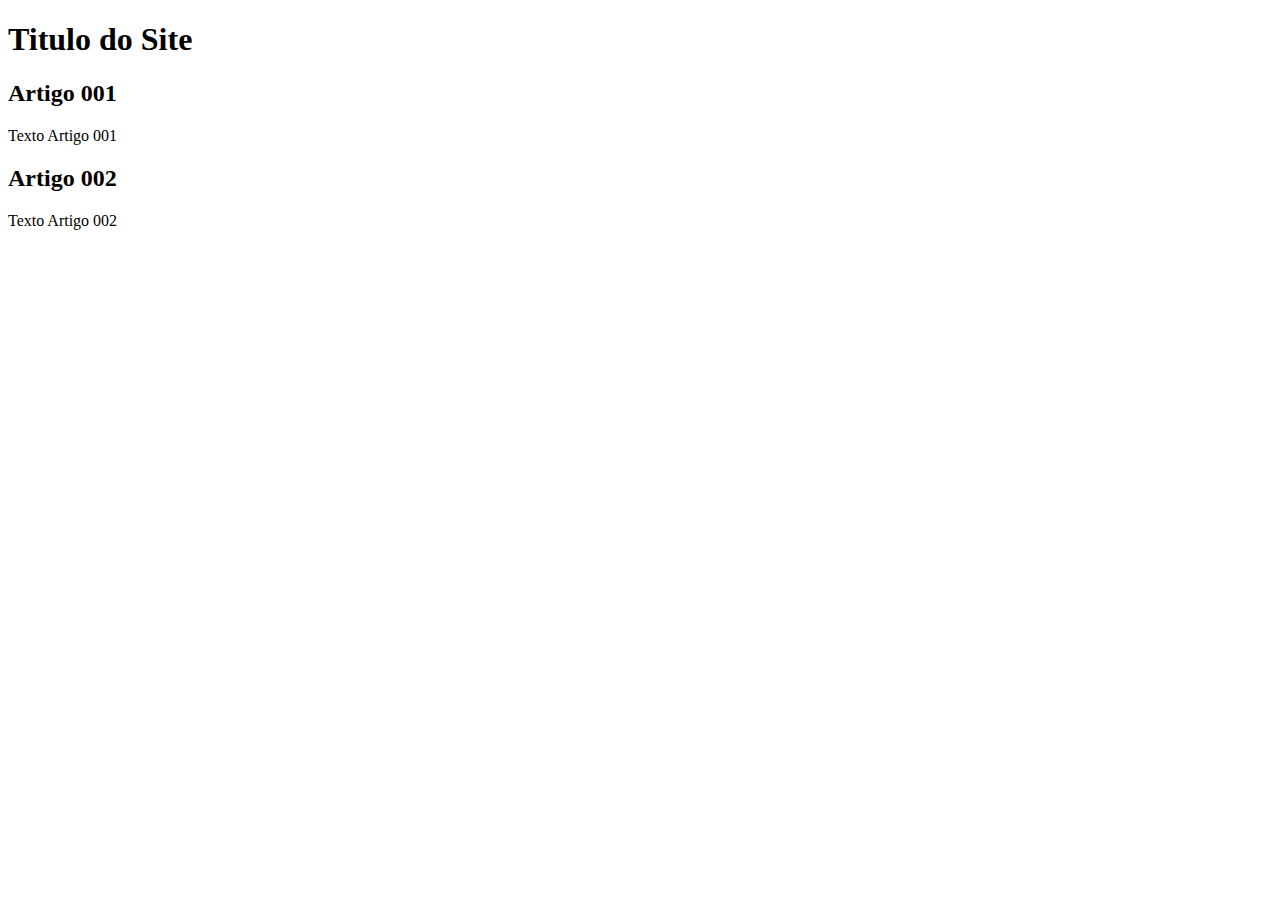
==== index.html @ e1f2f0cd "add index" ====
<!DOCTYPE html>
<html lang="pt-br">
<head>
    <meta charset="UTF-8">
    <meta http-equiv="X-UA-Compatible" content="IE=edge">
    <meta name="viewport" content="width=device-width, initial-scale=1.0">
    <title>Titulo do Site</title>
</head>
<body>
    <main>
        <header>
           <h1>Titulo do Site</h1> 
        </header>
        <article>
            <h2>Artigo 001</h2>
            <p>Texto Artigo 001</p>
        </article>
        <article>
           <h2>Artigo 002</h2> 
           <p>Texto Artigo 002</p>
        </article>
    </main>
</body>
</html>
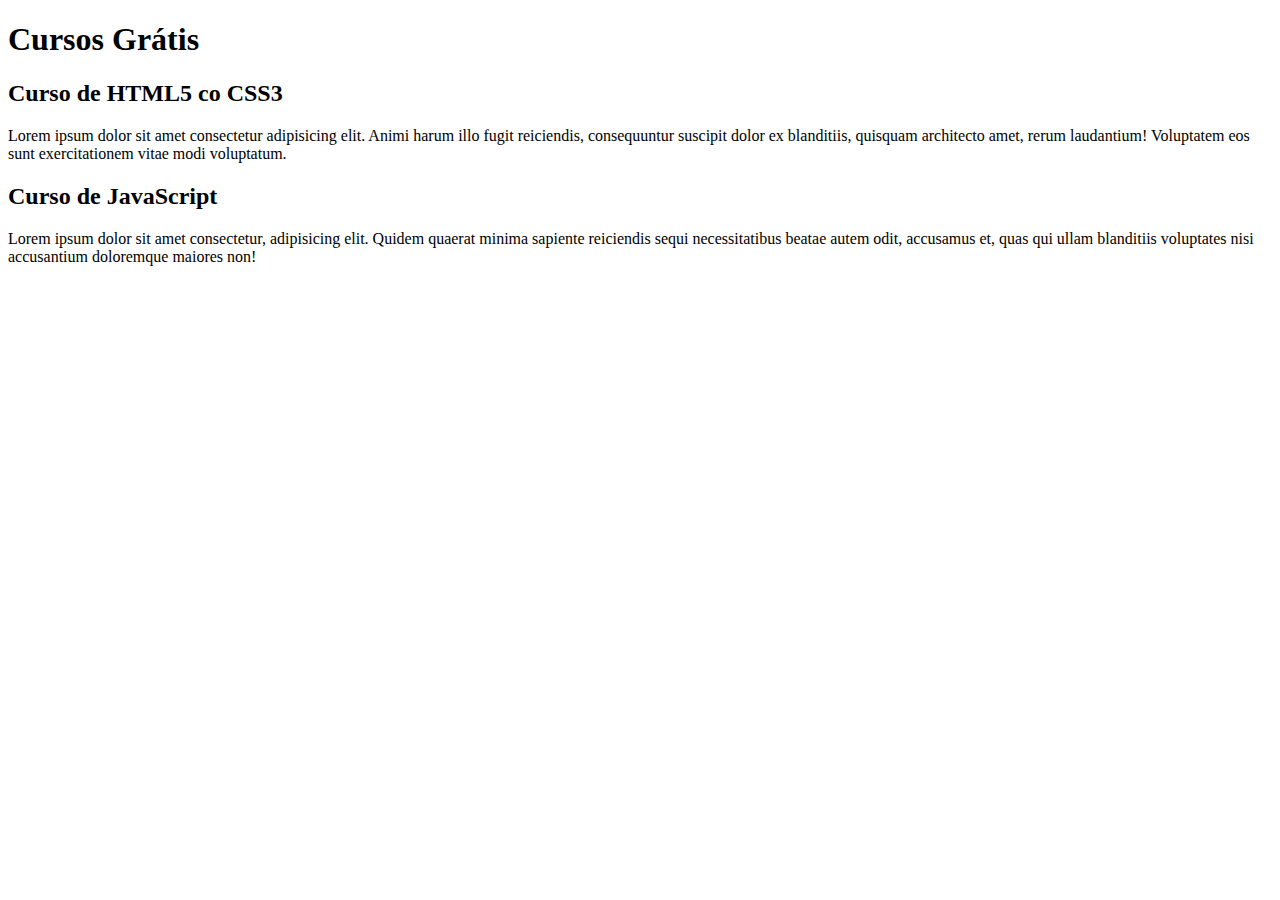
==== commit b078036f: "Comecei a escrever o conteúdo" ====
--- a/index.html
+++ b/index.html
@@ -9,15 +9,15 @@
 <body>
     <main>
         <header>
-           <h1>Titulo do Site</h1> 
+           <h1>Cursos Grátis</h1> 
         </header>
         <article>
-            <h2>Artigo 001</h2>
-            <p>Texto Artigo 001</p>
+            <h2>Curso de HTML5 co CSS3</h2>
+            <p>Lorem ipsum dolor sit amet consectetur adipisicing elit. Animi harum illo fugit reiciendis, consequuntur suscipit dolor ex blanditiis, quisquam architecto amet, rerum laudantium! Voluptatem eos sunt exercitationem vitae modi voluptatum.</p>
         </article>
         <article>
-           <h2>Artigo 002</h2> 
-           <p>Texto Artigo 002</p>
+           <h2>Curso de JavaScript</h2> 
+           <p>Lorem ipsum dolor sit amet consectetur, adipisicing elit. Quidem quaerat minima sapiente reiciendis sequi necessitatibus beatae autem odit, accusamus et, quas qui ullam blanditiis voluptates nisi accusantium doloremque maiores non!</p>
         </article>
     </main>
 </body>
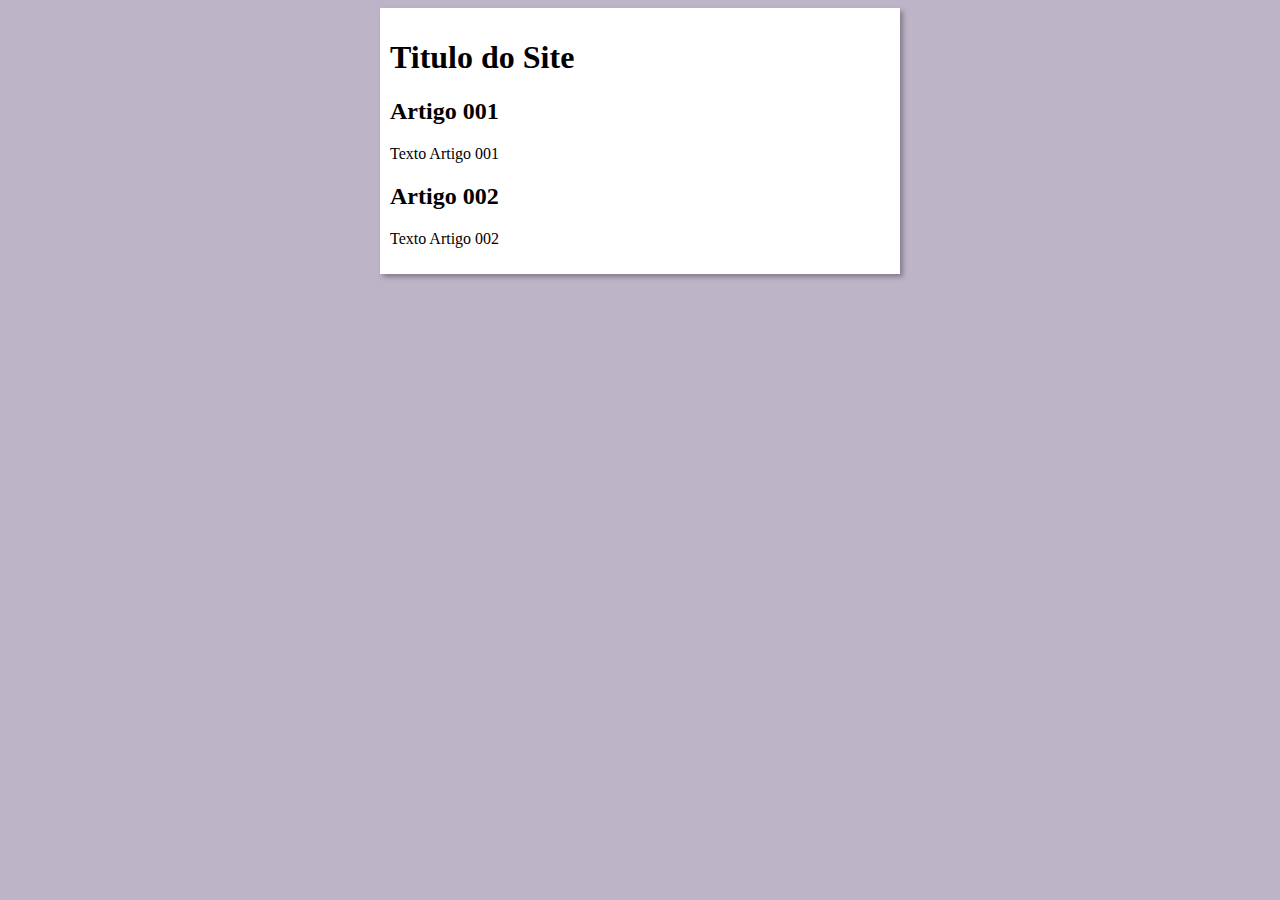
==== commit 760d4367: "Iniciei o designer" ====
--- a/index.html
+++ b/index.html
@@ -5,19 +5,20 @@
     <meta http-equiv="X-UA-Compatible" content="IE=edge">
     <meta name="viewport" content="width=device-width, initial-scale=1.0">
     <title>Titulo do Site</title>
+    <link rel="stylesheet" href="estilos/style.css">
 </head>
 <body>
     <main>
         <header>
-           <h1>Cursos Grátis</h1> 
+           <h1>Titulo do Site</h1> 
         </header>
         <article>
-            <h2>Curso de HTML5 co CSS3</h2>
-            <p>Lorem ipsum dolor sit amet consectetur adipisicing elit. Animi harum illo fugit reiciendis, consequuntur suscipit dolor ex blanditiis, quisquam architecto amet, rerum laudantium! Voluptatem eos sunt exercitationem vitae modi voluptatum.</p>
+            <h2>Artigo 001</h2>
+            <p>Texto Artigo 001</p>
         </article>
         <article>
-           <h2>Curso de JavaScript</h2> 
-           <p>Lorem ipsum dolor sit amet consectetur, adipisicing elit. Quidem quaerat minima sapiente reiciendis sequi necessitatibus beatae autem odit, accusamus et, quas qui ullam blanditiis voluptates nisi accusantium doloremque maiores non!</p>
+           <h2>Artigo 002</h2> 
+           <p>Texto Artigo 002</p>
         </article>
     </main>
 </body>
--- a/estilos/style.css
+++ b/estilos/style.css
@@ -0,0 +1,17 @@
+{
+    font-family: Arial, Helvetica, sans-serif;
+    font-size: 16px;
+}
+
+body {
+    background-color: rgb(190, 180, 200);
+
+}
+
+main {
+    background-color: white;
+    width: 500px;
+    margin: auto;
+    padding: 10px;
+    box-shadow: 3px 3px 5px rgba(0, 0, 0, 0.312);
+}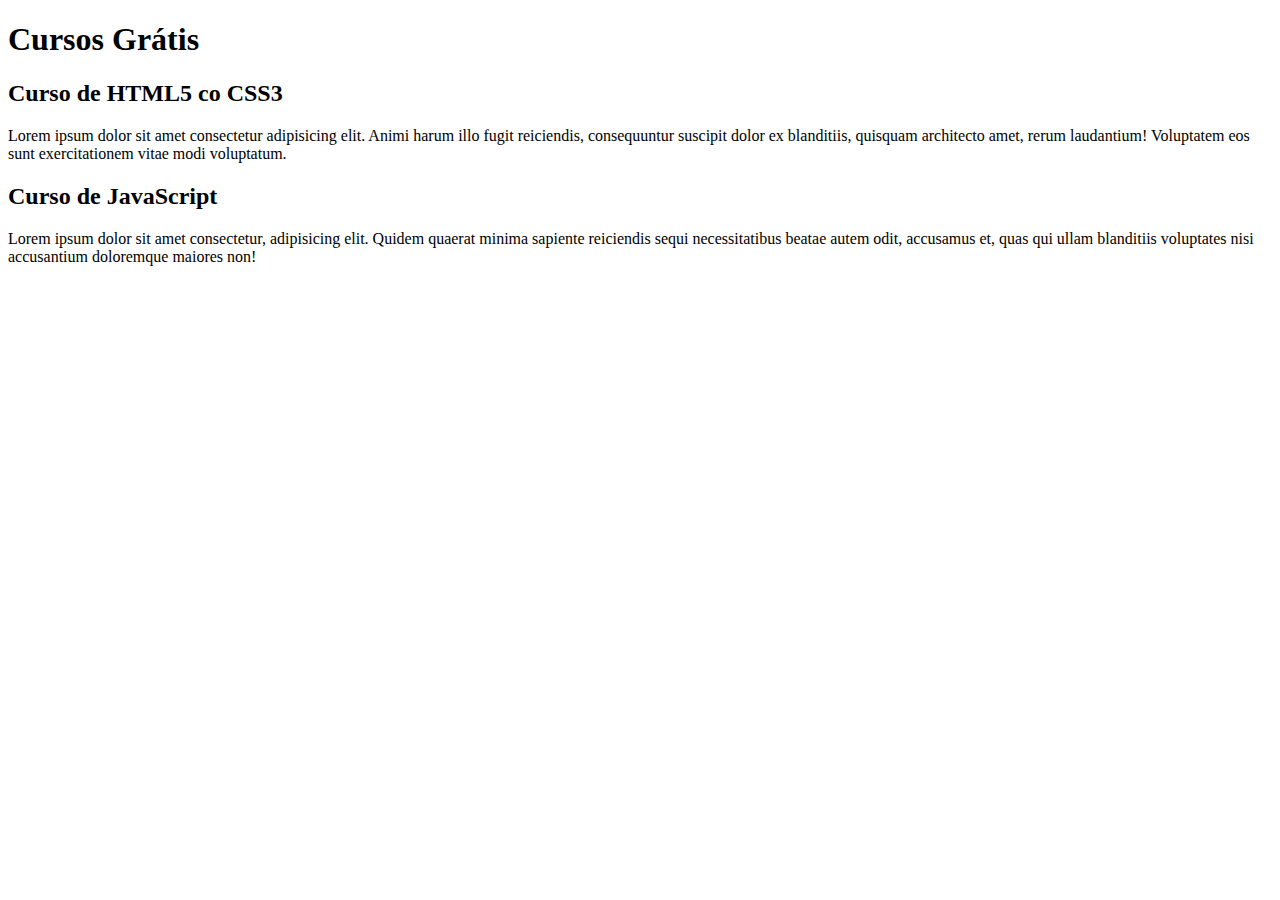
==== commit 38a70746: "Update index.html" ====
--- a/index.html
+++ b/index.html
@@ -4,21 +4,20 @@
     <meta charset="UTF-8">
     <meta http-equiv="X-UA-Compatible" content="IE=edge">
     <meta name="viewport" content="width=device-width, initial-scale=1.0">
-    <title>Titulo do Site</title>
-    <link rel="stylesheet" href="estilos/style.css">
+    <title>Site Curso em Video</title>
 </head>
 <body>
     <main>
         <header>
-           <h1>Titulo do Site</h1> 
+           <h1>Cursos Grátis</h1> 
         </header>
         <article>
-            <h2>Artigo 001</h2>
-            <p>Texto Artigo 001</p>
+            <h2>Curso de HTML5 co CSS3</h2>
+            <p>Lorem ipsum dolor sit amet consectetur adipisicing elit. Animi harum illo fugit reiciendis, consequuntur suscipit dolor ex blanditiis, quisquam architecto amet, rerum laudantium! Voluptatem eos sunt exercitationem vitae modi voluptatum.</p>
         </article>
         <article>
-           <h2>Artigo 002</h2> 
-           <p>Texto Artigo 002</p>
+           <h2>Curso de JavaScript</h2> 
+           <p>Lorem ipsum dolor sit amet consectetur, adipisicing elit. Quidem quaerat minima sapiente reiciendis sequi necessitatibus beatae autem odit, accusamus et, quas qui ullam blanditiis voluptates nisi accusantium doloremque maiores non!</p>
         </article>
     </main>
 </body>
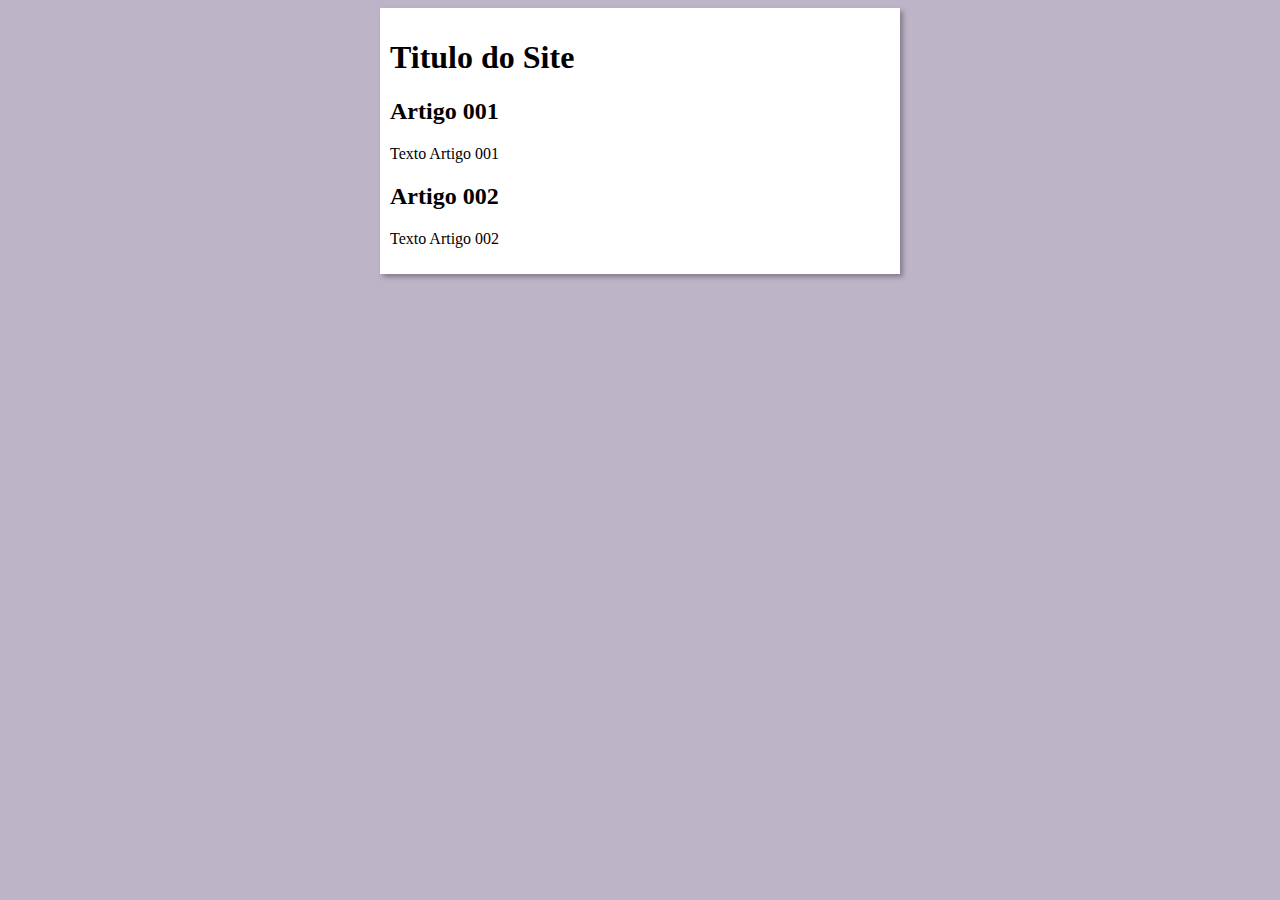
==== commit 39cc6229: "Update index.html" ====
--- a/index.html
+++ b/index.html
@@ -4,20 +4,21 @@
     <meta charset="UTF-8">
     <meta http-equiv="X-UA-Compatible" content="IE=edge">
     <meta name="viewport" content="width=device-width, initial-scale=1.0">
-    <title>Site Curso em Video</title>
+    <title>CursoeVideo</title>
+    <link rel="stylesheet" href="estilos/style.css">
 </head>
 <body>
     <main>
         <header>
-           <h1>Cursos Grátis</h1> 
+           <h1>Titulo do Site</h1> 
         </header>
         <article>
-            <h2>Curso de HTML5 co CSS3</h2>
-            <p>Lorem ipsum dolor sit amet consectetur adipisicing elit. Animi harum illo fugit reiciendis, consequuntur suscipit dolor ex blanditiis, quisquam architecto amet, rerum laudantium! Voluptatem eos sunt exercitationem vitae modi voluptatum.</p>
+            <h2>Artigo 001</h2>
+            <p>Texto Artigo 001</p>
         </article>
         <article>
-           <h2>Curso de JavaScript</h2> 
-           <p>Lorem ipsum dolor sit amet consectetur, adipisicing elit. Quidem quaerat minima sapiente reiciendis sequi necessitatibus beatae autem odit, accusamus et, quas qui ullam blanditiis voluptates nisi accusantium doloremque maiores non!</p>
+           <h2>Artigo 002</h2> 
+           <p>Texto Artigo 002</p>
         </article>
     </main>
 </body>
--- a/estilos/style.css
+++ b/estilos/style.css
@@ -0,0 +1,17 @@
+{
+    font-family: Arial, Helvetica, sans-serif;
+    font-size: 16px;
+}
+
+body {
+    background-color: rgb(190, 180, 200);
+
+}
+
+main {
+    background-color: white;
+    width: 500px;
+    margin: auto;
+    padding: 10px;
+    box-shadow: 3px 3px 5px rgba(0, 0, 0, 0.312);
+}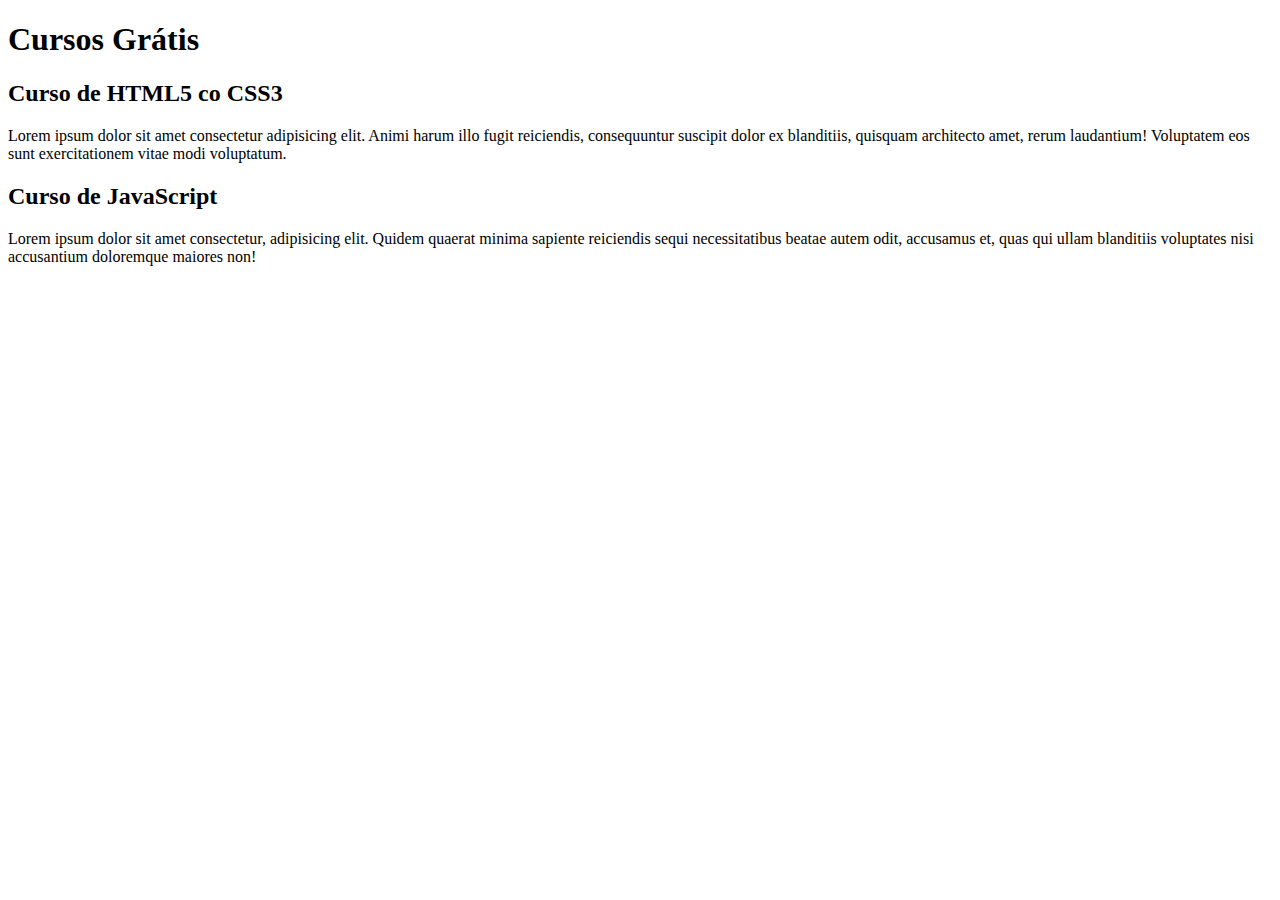
==== commit 16e6cf6a: "Merge branch 'designer'" ====
--- a/index.html
+++ b/index.html
@@ -4,21 +4,20 @@
     <meta charset="UTF-8">
     <meta http-equiv="X-UA-Compatible" content="IE=edge">
     <meta name="viewport" content="width=device-width, initial-scale=1.0">
-    <title>CursoeVideo</title>
-    <link rel="stylesheet" href="estilos/style.css">
+    <title>Titulo do Site</title>
 </head>
 <body>
     <main>
         <header>
-           <h1>Titulo do Site</h1> 
+           <h1>Cursos Grátis</h1> 
         </header>
         <article>
-            <h2>Artigo 001</h2>
-            <p>Texto Artigo 001</p>
+            <h2>Curso de HTML5 co CSS3</h2>
+            <p>Lorem ipsum dolor sit amet consectetur adipisicing elit. Animi harum illo fugit reiciendis, consequuntur suscipit dolor ex blanditiis, quisquam architecto amet, rerum laudantium! Voluptatem eos sunt exercitationem vitae modi voluptatum.</p>
         </article>
         <article>
-           <h2>Artigo 002</h2> 
-           <p>Texto Artigo 002</p>
+           <h2>Curso de JavaScript</h2> 
+           <p>Lorem ipsum dolor sit amet consectetur, adipisicing elit. Quidem quaerat minima sapiente reiciendis sequi necessitatibus beatae autem odit, accusamus et, quas qui ullam blanditiis voluptates nisi accusantium doloremque maiores non!</p>
         </article>
     </main>
 </body>
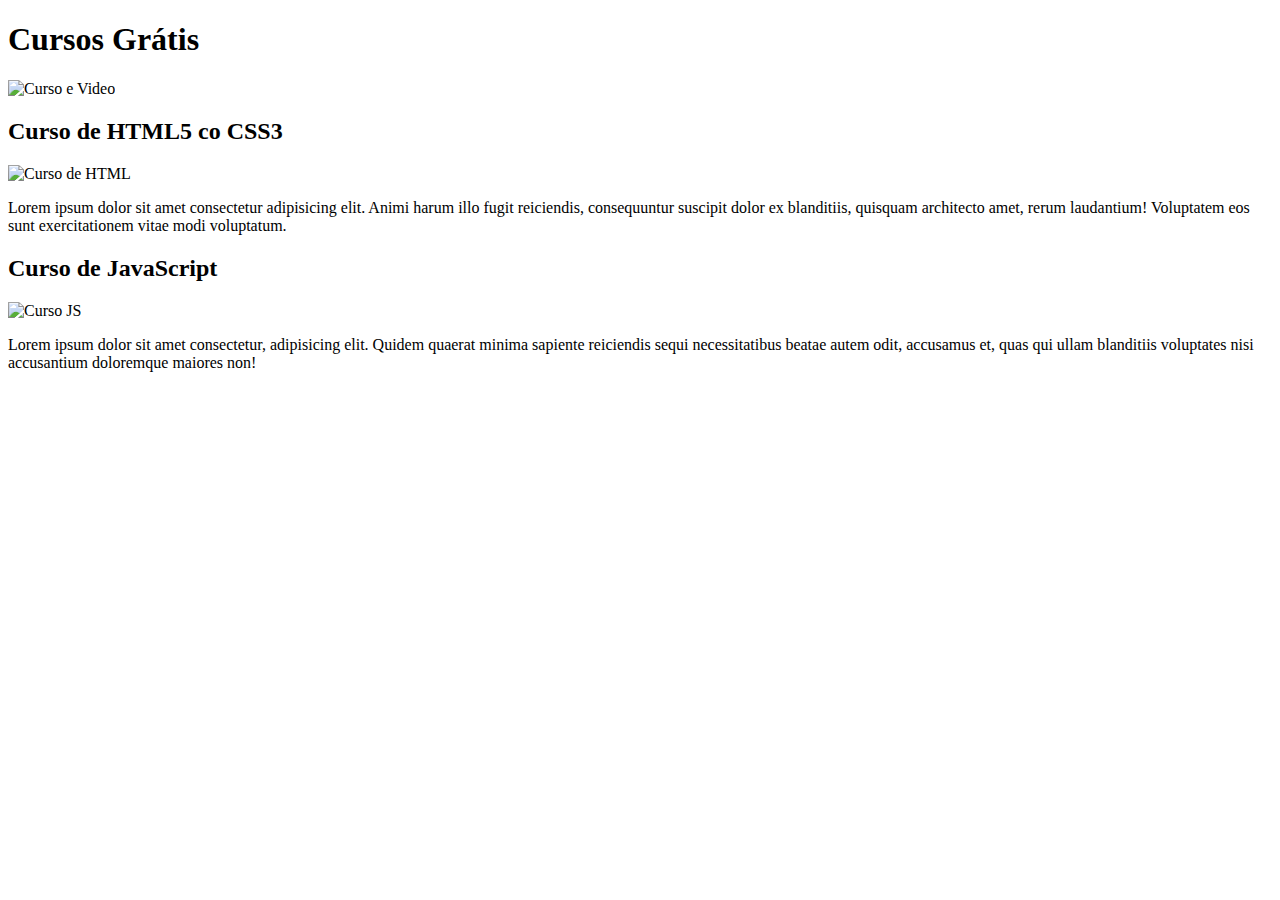
==== commit 813771d4: "Update index.html" ====
--- a/index.html
+++ b/index.html
@@ -9,14 +9,17 @@
 <body>
     <main>
         <header>
-           <h1>Cursos Grátis</h1> 
+           <h1>Cursos Grátis</h1>
+           <img src="" alt="Curso e Video">
         </header>
         <article>
             <h2>Curso de HTML5 co CSS3</h2>
+            <img class="lado" src="" alt="Curso de HTML">
             <p>Lorem ipsum dolor sit amet consectetur adipisicing elit. Animi harum illo fugit reiciendis, consequuntur suscipit dolor ex blanditiis, quisquam architecto amet, rerum laudantium! Voluptatem eos sunt exercitationem vitae modi voluptatum.</p>
         </article>
         <article>
            <h2>Curso de JavaScript</h2> 
+           <img class="lado" src="" alt="Curso JS">
            <p>Lorem ipsum dolor sit amet consectetur, adipisicing elit. Quidem quaerat minima sapiente reiciendis sequi necessitatibus beatae autem odit, accusamus et, quas qui ullam blanditiis voluptates nisi accusantium doloremque maiores non!</p>
         </article>
     </main>
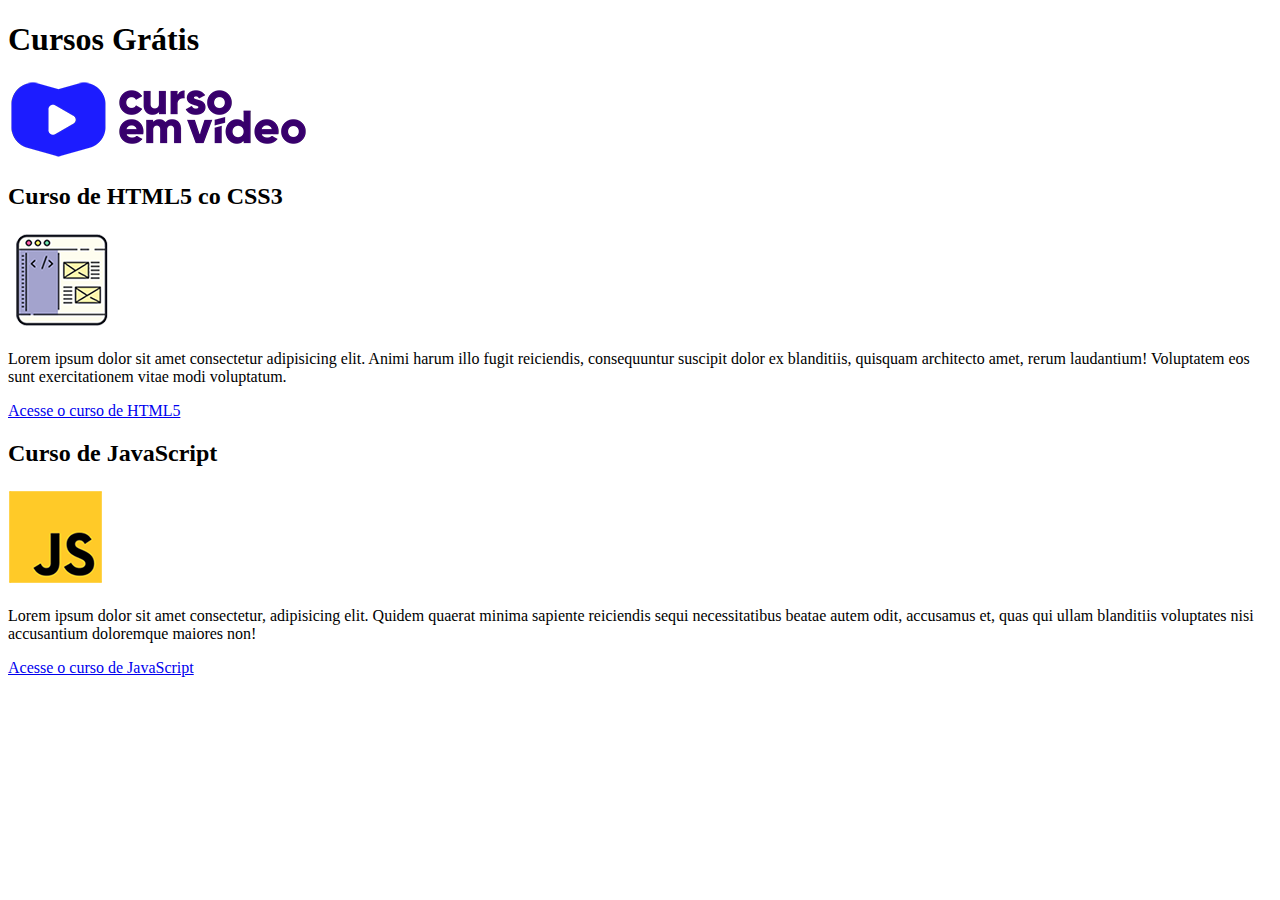
==== commit 7058b430: "Criei o site" ====
--- a/index.html
+++ b/index.html
@@ -10,17 +10,19 @@
     <main>
         <header>
            <h1>Cursos Grátis</h1>
-           <img src="" alt="Curso e Video">
+           <img src="imagem/curso-em-video-cor.png" alt="Curso em Video">
         </header>
         <article>
             <h2>Curso de HTML5 co CSS3</h2>
-            <img class="lado" src="" alt="Curso de HTML">
+            <img class="lado" src="imagem/curso-html-css.png" alt="Curso de HTML">
             <p>Lorem ipsum dolor sit amet consectetur adipisicing elit. Animi harum illo fugit reiciendis, consequuntur suscipit dolor ex blanditiis, quisquam architecto amet, rerum laudantium! Voluptatem eos sunt exercitationem vitae modi voluptatum.</p>
+            <p><a href="curso-html.html">Acesse o curso de HTML5</a></p>
         </article>
         <article>
            <h2>Curso de JavaScript</h2> 
-           <img class="lado" src="" alt="Curso JS">
+           <img class="lado" src="imagem/curso-javascript.png" alt="Curso JS">
            <p>Lorem ipsum dolor sit amet consectetur, adipisicing elit. Quidem quaerat minima sapiente reiciendis sequi necessitatibus beatae autem odit, accusamus et, quas qui ullam blanditiis voluptates nisi accusantium doloremque maiores non!</p>
+           <p><a href="curso-js.html">Acesse o curso de JavaScript</a></p>
         </article>
     </main>
 </body>
